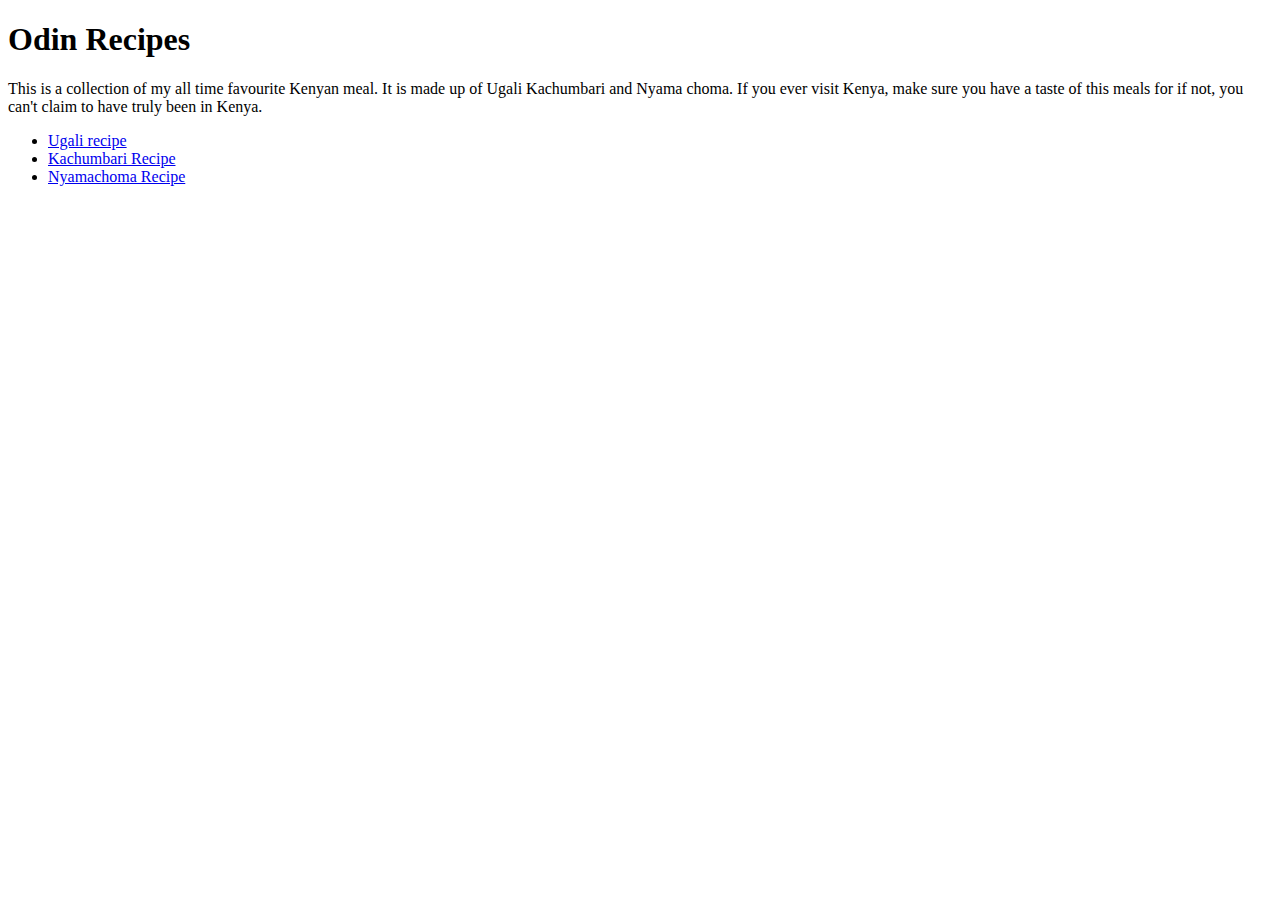
==== index.html @ 5f157800 "Afew corrections" ====
<!DOCTYPE html>
<html lang="en">
<head>
    <meta charset="UTF-8">
    <meta http-equiv="X-UA-Compatible" content="IE=edge">
    <meta name="viewport" content="width=>, initial-scale=1.0">
    <title>MY FAVOURITE KENYAN MEALS RECIPES</title>
</head>
<body>
  <h1>Odin Recipes</h1> 
  <p>This is a collection of my all time favourite Kenyan meal. It is made up of Ugali Kachumbari and Nyama choma. If you ever visit Kenya, make sure you have a taste of this meals for if not, you can't claim to have truly been in Kenya.</p>
  <ul>
    <li>
        <a href="recipes/ugali.html">Ugali recipe</a>
    </li>
    <li>
        <a href="recipes/kachumbari.html">Kachumbari Recipe</a>
    </li>
    <li>
        <a href="recipes/nyamachoma.html">Nyamachoma Recipe</a>
    </li>

  </ul>
</body>
</html>
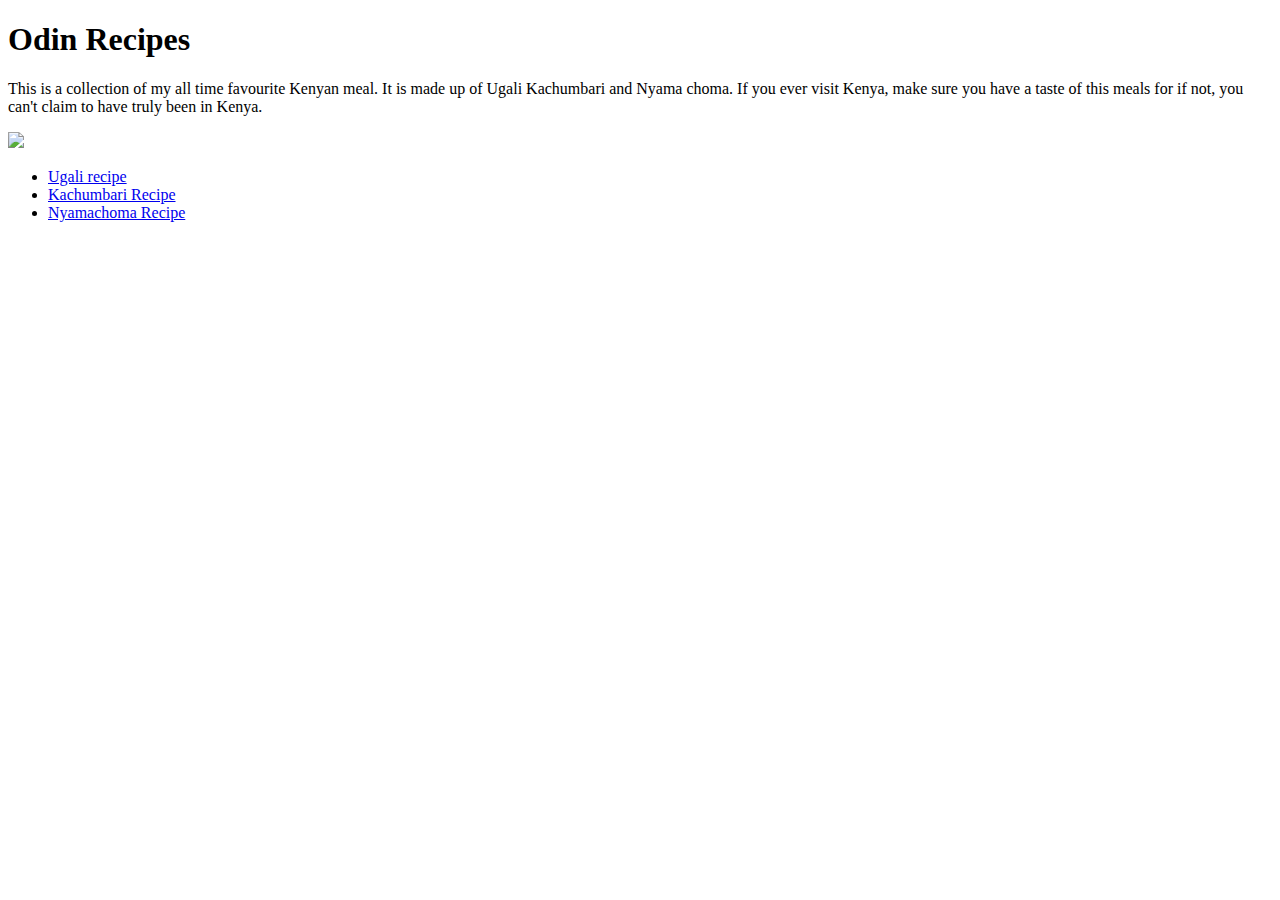
==== commit 197f60ec: "added an image to index.html" ====
--- a/index.html
+++ b/index.html
@@ -9,6 +9,7 @@
 <body>
   <h1>Odin Recipes</h1> 
   <p>This is a collection of my all time favourite Kenyan meal. It is made up of Ugali Kachumbari and Nyama choma. If you ever visit Kenya, make sure you have a taste of this meals for if not, you can't claim to have truly been in Kenya.</p>
+    <img src="https://img-9gag-fun.9cache.com/photo/a05EXyB_460s.jpg">
   <ul>
     <li>
         <a href="recipes/ugali.html">Ugali recipe</a>
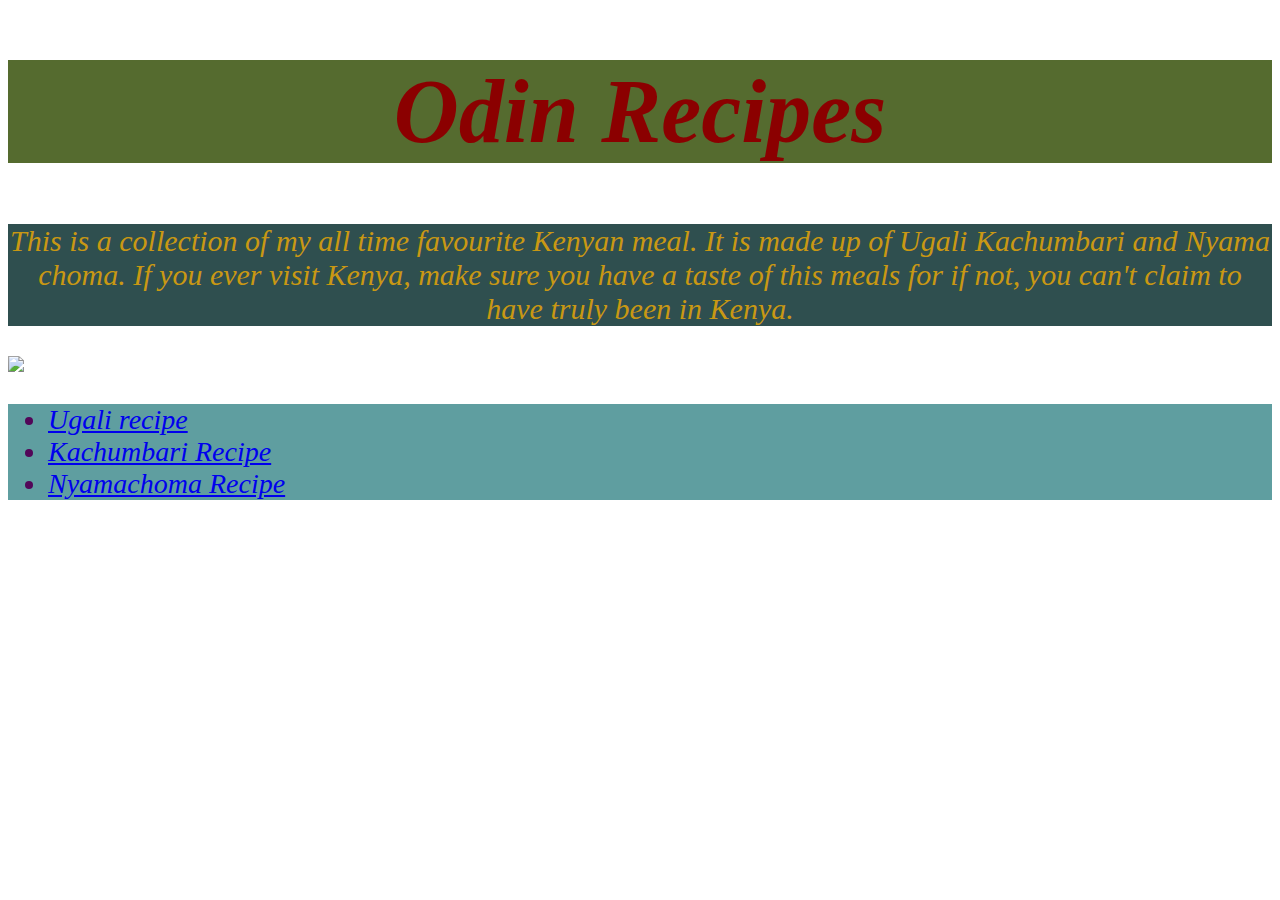
==== commit 76c12505: "Adding Css to Html file" ====
--- a/index.html
+++ b/index.html
@@ -5,6 +5,7 @@
     <meta http-equiv="X-UA-Compatible" content="IE=edge">
     <meta name="viewport" content="width=>, initial-scale=1.0">
     <title>MY FAVOURITE KENYAN MEALS RECIPES</title>
+    <link rel="Stylesheet" href="styles.css">
 </head>
 <body>
   <h1>Odin Recipes</h1> 
--- a/styles.css
+++ b/styles.css
@@ -0,0 +1,25 @@
+h1 {background-color: darkolivegreen;
+    color:darkred;
+    font-family: 'Lucida handwriting' 'Times New Roman', Times, serif;
+    font-size: 90px;
+    font-weight: 700;
+    text-align: center;
+}
+p { background-color: darkslategray;
+    color: rgb(201, 152, 19);
+    font-family: 'Times New Roman', Times, serif;
+    font-size: 30px;
+    font-weight: 500;
+    text-align: center;
+}
+ul {background-color: cadetblue;
+    color: rgb(82, 6, 88);
+    font-family: 'Times New Roman', Times, serif;
+    font-size: 28px;
+    font-weight: 500;}
+
+*{
+        border: 0em brown;
+        font-style: italic;
+        font-family: 'Lucida Sans', 'Lucida Sans Regular', 'Lucida Grande', 'Lucida Sans Unicode';
+        }